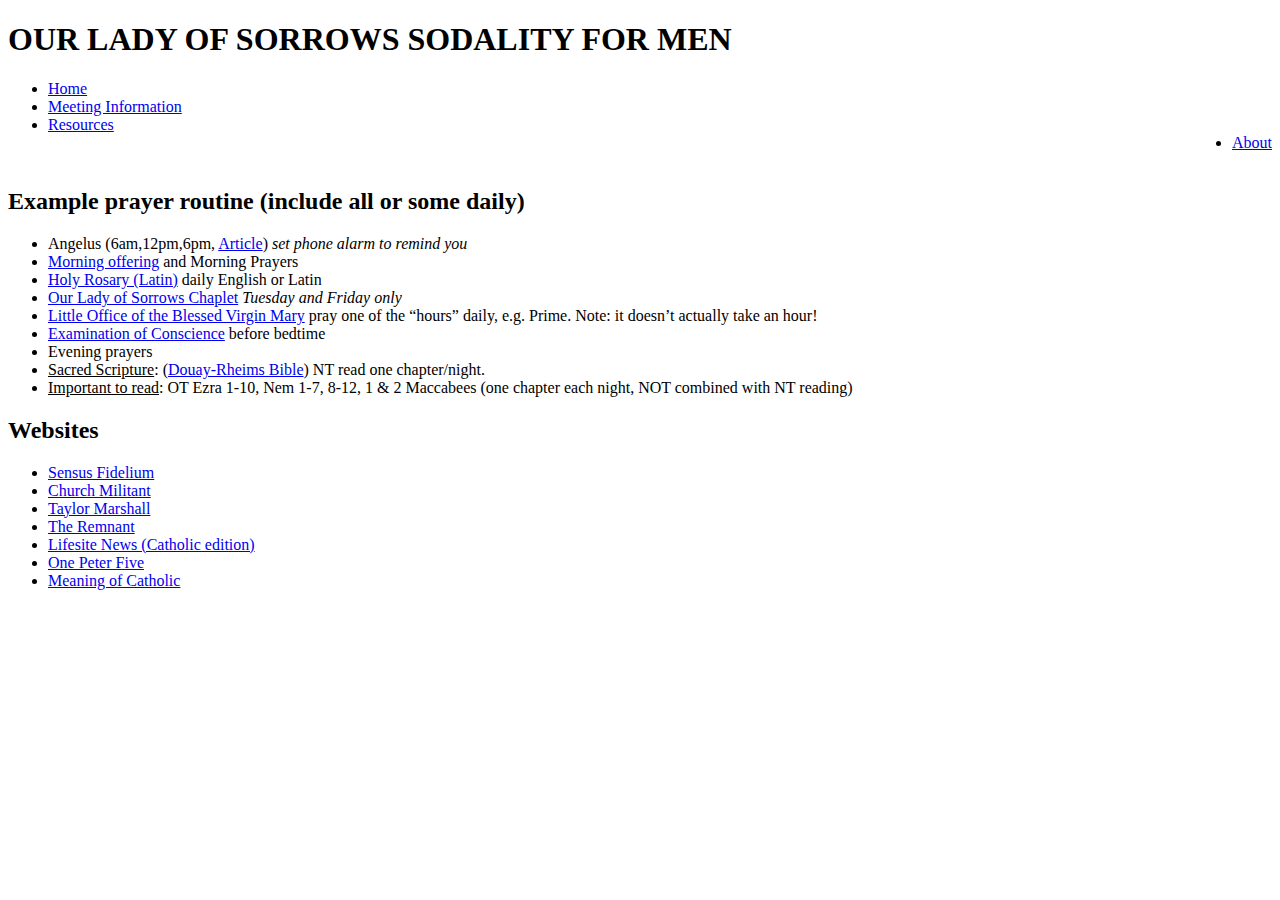
==== Resources.html @ 52148220 "Update Resources.html" ====
<!DOCTYPE HTML>
<meta charset="UTF-8">
<html>
	<head>
		<link rel = "stylesheet" href = "stylesheet1.css">
		<title>Resources</title>
	<meta name="viewport" content="width=device-width, initial-scale=1.0">
	</head>
<body>
	<header><h1>OUR LADY OF SORROWS SODALITY FOR MEN</h1></header>
	<nav class="topmenu">
		<ul>
			<li><a href="index.html">Home</a></li>
			<li><a href="#meetings">Meeting Information</a></li>
			<li><a  class="active" href="Resources.html">Resources</a></li>
			<li style="float:right"><a href="about.html">About</a></li>
		</ul>
	</nav>
	<br/>
	<div class="objectives">
		<h2>Example prayer routine (include all or some daily)</h2>
		<ul>
			<li>Angelus (6am,12pm,6pm, <a href="https://remnantnewspaper.com/web/index.php/articles/item/4796-the-angelus-a-militant-christian-prayer">Article</a>) <i>set phone alarm to remind you</i></li>
			<li><a href="https://www.romancatholicman.com/morning-offering/">Morning offering</a> and Morning Prayers</li>
			<li><a href="https://www.youtube.com/playlist?list=PL25F62DC2B52DE0EC">Holy Rosary (Latin)</a> daily English or Latin</li>
			<li><a href="http://www.rosary-society.org/sorrow-sheets-2.pdf">Our Lady of Sorrows Chaplet</a> <i>Tuesday and Friday only</i></li>
			<li><a href="http://traditionalcarmelite.com/pray/littleoffice/">Little Office of the Blessed Virgin Mary</a> pray one of the “hours” daily, e.g. Prime. Note: it doesn’t actually take an hour!</li>
			<li><a href="http://www.traditionalcatholic.net/Tradition/Information/Examination_of_Conscience.html">Examination of Conscience</a> before bedtime</li>
			<li>Evening prayers</li>
			<li><u>Sacred Scripture</u>: (<a href="http://drbo.org/">Douay-Rheims Bible</a>) NT read one chapter/night.</li>
			<li><u>Important to read</u>: OT Ezra 1-10, Nem 1-7, 8-12, 1 & 2 Maccabees (one chapter each night, NOT combined with NT reading)</li>
		</ul>
	</div>
	<div class="objectives">
		<h2>Websites</h2>
		<ul>
			<li><a href="https://www.youtube.com/user/onearmsteve4192/videos">Sensus Fidelium</a></li>
			<li><a href="https://www.churchmilitant.com/">Church Militant</a></li>
			<li><a href="https://taylormarshall.com/">Taylor Marshall</a></li>
			<li><a href="https://remnantnewspaper.com/web/index.php">The Remnant</a></li>
			<li><a href="https://www.lifesitenews.com/catholic">Lifesite News (Catholic edition)</a></li>
			<li><a href="https://onepeterfive.com/">One Peter Five</a></li>
			<li><a href="https://meaningofcatholic.com/">Meaning of Catholic</a></li>			
		</ul
	</div>


<!--<p>This is <sup>superscripted</sup> text.</p>
<p>This is <ins>inserted</ins> text.</p>
<p>This is <del>deleted</del> text.</p>
<p align="center">This paragraph is aligned to the center of the page.</p> 
<hr/>
<div class="blue">
<p class="left">This paragraph is aligned to the left side of the page.</p>
<p class="center">This paragraph is aligned to the center of the page.</p>
<p class="right">This paragraph is aligned to the right side of the page.</p> 
</div>
<hr/>
<p class="small">This paragraph is styled as "small" from a stylesheet.</p>
<p class="medium">This paragraph is styled as "medium" from a stylesheet.</p>
<p class="large">This paragraph is styled as "large" from a stylesheet.</p>
<p class="xlarge">This paragraph is styled as "x-large" from a stylesheet.</p>
<hr/>
<p class="normal">This paragraph is font-variant:normal with color property red.</p>
<p class="smallcaps">This paragraph is font-variant:small-caps with color property green.</p>-->

</body>
</html>
</html>
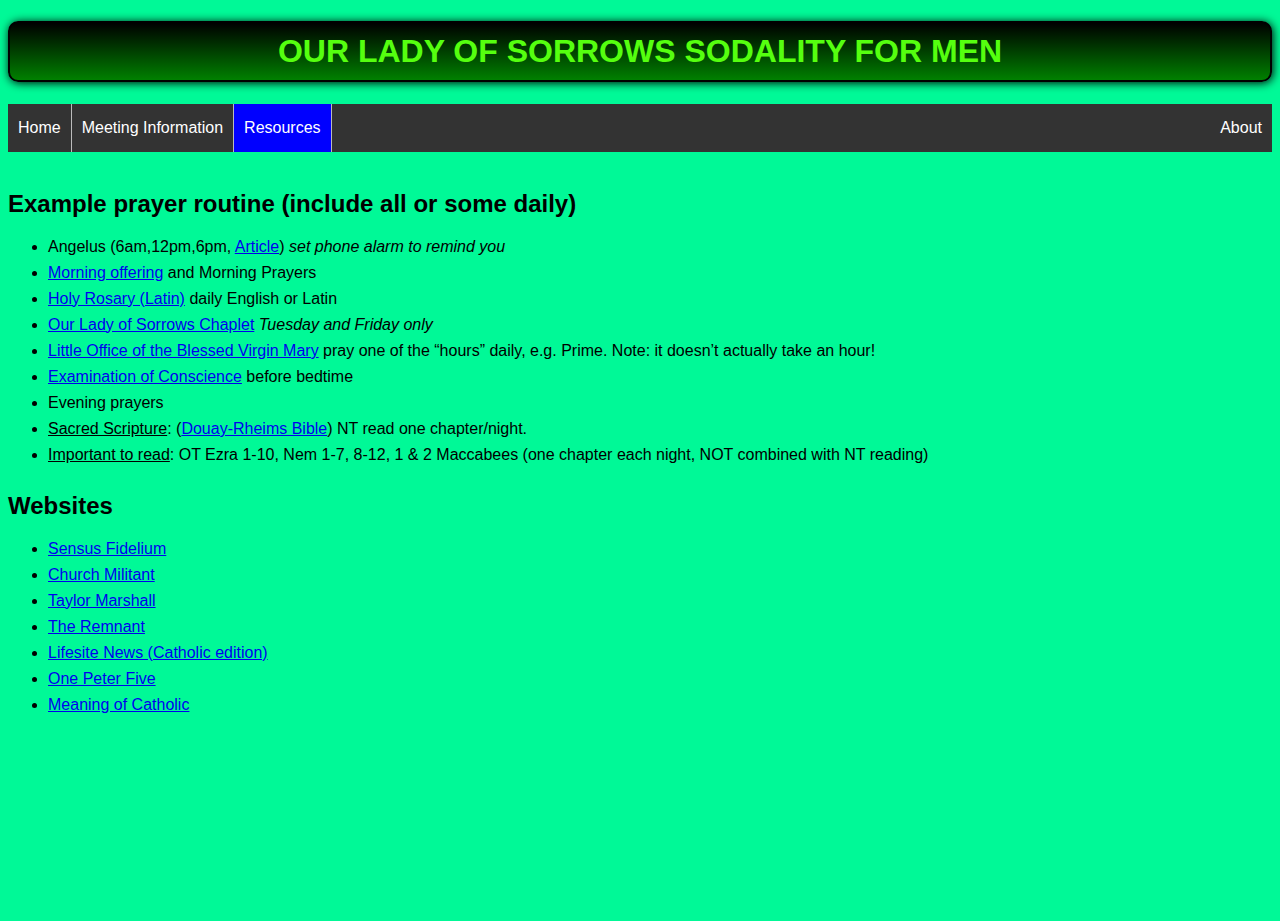
==== commit ba2b19e5: "Update Resources.html" ====
--- a/Resources.html
+++ b/Resources.html
@@ -11,8 +11,8 @@
 	<nav class="topmenu">
 		<ul>
 			<li><a href="index.html">Home</a></li>
-			<li><a href="#meetings">Meeting Information</a></li>
-			<li><a  class="active" href="Resources.html">Resources</a></li>
+			<li><a href="meetings.html">Meeting Information</a></li>
+			<li><a  class="active" href="resources.html">Resources</a></li>
 			<li style="float:right"><a href="about.html">About</a></li>
 		</ul>
 	</nav>
--- a/stylesheet1.css
+++ b/stylesheet1.css
@@ -0,0 +1,99 @@
+html,body {
+	height:100%;
+	box-sizing:border-box;
+	background-color: #00f997;
+	font-family:arial, times, times new roman, georgia, serif;
+}
+.topmenu {
+
+}
+.topmenu ul {
+	background-color: #333;
+	overflow: hidden;
+	margin: 0;
+	padding: 0;
+}
+.topmenu ul li {
+	font-family: arial, times, "times new roman", georgia, serif;
+	color: black;
+	display: inline;
+	float: left;
+	border-right: 1px solid #bbb;
+	list-style-type: none;
+}
+.topmenu ul li:last-child {
+	border-right: none;
+}
+.topmenu ul li a {
+	display: block;
+	color: white;
+	text-decoration: none;
+	padding: 15px 10px;
+}
+.topmenu ul li a:hover {
+	background-color: black;
+	color: white;
+}
+.active {
+	background-color: blue;
+}
+h1{
+	border:2px solid black;
+	box-shadow:1px 1px 10px black;
+	padding:10px;
+	border-radius: 10px;
+	text-align:center;
+	font-family:	arial, times, times new roman, georgia, serif;
+	font-size: 32px;
+	color:#55ff0f;
+	background:linear-gradient(#000000,#008000);
+
+}
+.content {
+	font-family: arial, times, "times new roman", georgia, serif;
+}
+.definition {
+	text-align:left;
+	font-family:arial;
+	color:#000000;
+	display: inline;
+}
+.definition ul {
+	display: block;
+}
+.definition li {
+	list-style-type: none;
+	padding-left: 200px;
+}
+.definition img {
+	border: 4px solid black;
+	margin-right: 1em;
+	margin-bottom: 1em;
+	float: left;
+	
+}
+.objectives {
+	font-family:arial, times, times new roman, georgia, serif;
+}
+.objectives ul li {
+	padding-bottom: 8px;
+}
+.patrons {
+	font-family:arial, times, times new roman, georgia, serif;
+}
+.patrons ul li {
+	padding-bottom: 8px;
+	list-style-type: none;
+}
+.red {
+	color: blue;
+}
+.video{
+	text-align:center;
+	padding:10px;	
+}
+
+.videoframe{
+	border:2px solid black;
+	box-shadow:1px 1px 10px black;
+}
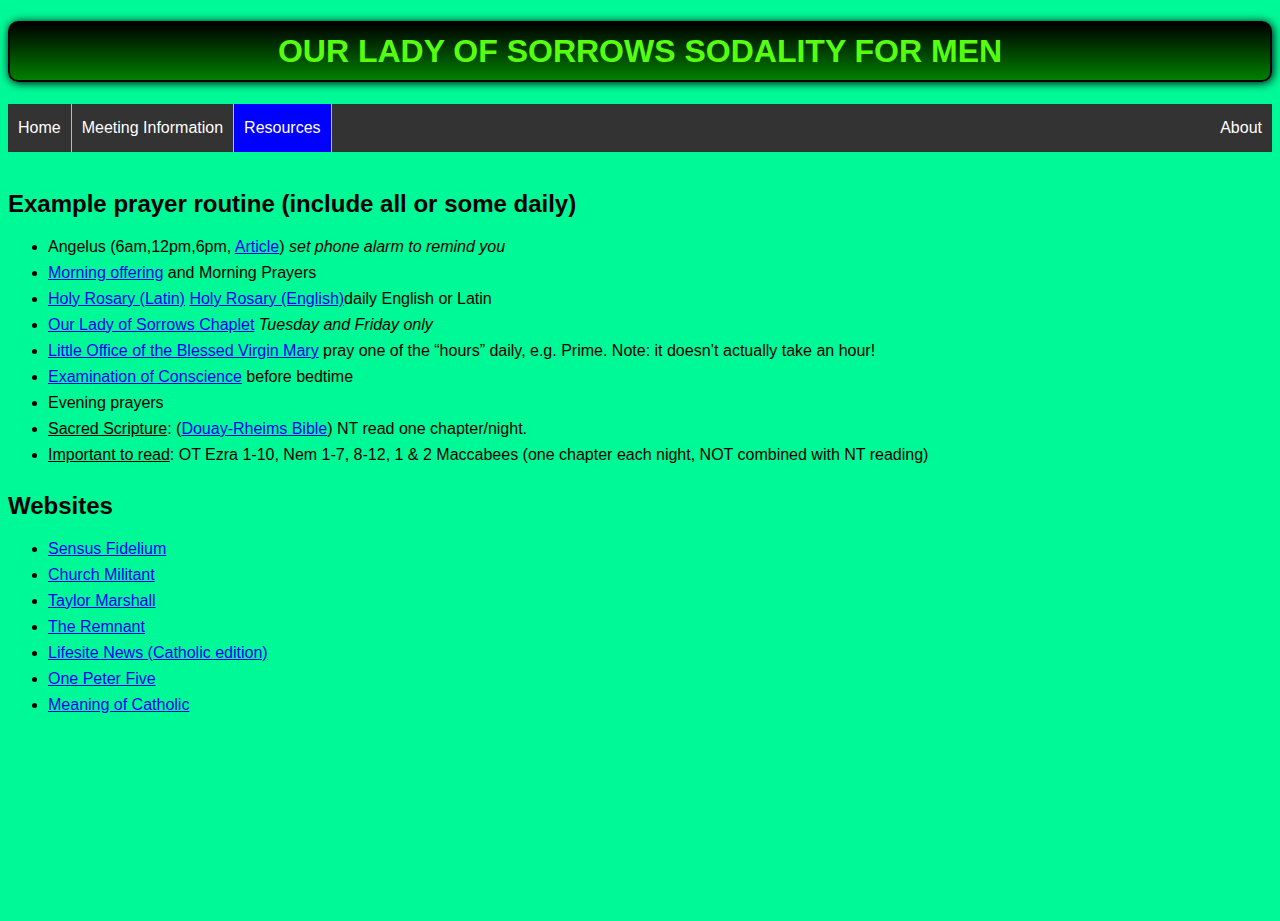
==== commit fb33dddb: "Update Resources.html" ====
--- a/Resources.html
+++ b/Resources.html
@@ -20,27 +20,27 @@
 	<div class="objectives">
 		<h2>Example prayer routine (include all or some daily)</h2>
 		<ul>
-			<li>Angelus (6am,12pm,6pm, <a href="https://remnantnewspaper.com/web/index.php/articles/item/4796-the-angelus-a-militant-christian-prayer">Article</a>) <i>set phone alarm to remind you</i></li>
-			<li><a href="https://www.romancatholicman.com/morning-offering/">Morning offering</a> and Morning Prayers</li>
-			<li><a href="https://www.youtube.com/playlist?list=PL25F62DC2B52DE0EC">Holy Rosary (Latin)</a> daily English or Latin</li>
-			<li><a href="http://www.rosary-society.org/sorrow-sheets-2.pdf">Our Lady of Sorrows Chaplet</a> <i>Tuesday and Friday only</i></li>
-			<li><a href="http://traditionalcarmelite.com/pray/littleoffice/">Little Office of the Blessed Virgin Mary</a> pray one of the “hours” daily, e.g. Prime. Note: it doesn’t actually take an hour!</li>
-			<li><a href="http://www.traditionalcatholic.net/Tradition/Information/Examination_of_Conscience.html">Examination of Conscience</a> before bedtime</li>
+			<li>Angelus (6am,12pm,6pm, <a href="https://remnantnewspaper.com/web/index.php/articles/item/4796-the-angelus-a-militant-christian-prayer" target="_blank">Article</a>) <i>set phone alarm to remind you</i></li>
+			<li><a href="https://www.romancatholicman.com/morning-offering/" target="_blank">Morning offering</a> and Morning Prayers</li>
+			<li><a href="https://www.youtube.com/playlist?list=PL25F62DC2B52DE0EC" target="_blank">Holy Rosary (Latin)</a> <a href="https://www.discerninghearts.com/catholic-podcasts/holy-rosary/" target="_blank">Holy Rosary (English)</a>daily English or Latin</li>
+			<li><a href="http://www.rosary-society.org/sorrow-sheets-2.pdf" target="_blank">Our Lady of Sorrows Chaplet</a> <i>Tuesday and Friday only</i></li>
+			<li><a href="http://traditionalcarmelite.com/pray/littleoffice/" target="_blank">Little Office of the Blessed Virgin Mary</a> pray one of the “hours” daily, e.g. Prime. Note: it doesn’t actually take an hour!</li>
+			<li><a href="http://www.traditionalcatholic.net/Tradition/Information/Examination_of_Conscience.html" target="_blank">Examination of Conscience</a> before bedtime</li>
 			<li>Evening prayers</li>
-			<li><u>Sacred Scripture</u>: (<a href="http://drbo.org/">Douay-Rheims Bible</a>) NT read one chapter/night.</li>
+			<li><u>Sacred Scripture</u>: (<a href="http://drbo.org/" target="_blank">Douay-Rheims Bible</a>) NT read one chapter/night.</li>
 			<li><u>Important to read</u>: OT Ezra 1-10, Nem 1-7, 8-12, 1 & 2 Maccabees (one chapter each night, NOT combined with NT reading)</li>
 		</ul>
 	</div>
 	<div class="objectives">
 		<h2>Websites</h2>
 		<ul>
-			<li><a href="https://www.youtube.com/user/onearmsteve4192/videos">Sensus Fidelium</a></li>
-			<li><a href="https://www.churchmilitant.com/">Church Militant</a></li>
-			<li><a href="https://taylormarshall.com/">Taylor Marshall</a></li>
-			<li><a href="https://remnantnewspaper.com/web/index.php">The Remnant</a></li>
-			<li><a href="https://www.lifesitenews.com/catholic">Lifesite News (Catholic edition)</a></li>
-			<li><a href="https://onepeterfive.com/">One Peter Five</a></li>
-			<li><a href="https://meaningofcatholic.com/">Meaning of Catholic</a></li>			
+			<li><a href="https://www.youtube.com/user/onearmsteve4192/videos" target="_blank">Sensus Fidelium</a></li>
+			<li><a href="https://www.churchmilitant.com/" target="_blank">Church Militant</a></li>
+			<li><a href="https://taylormarshall.com/" target="_blank">Taylor Marshall</a></li>
+			<li><a href="https://remnantnewspaper.com/web/index.php" target="_blank">The Remnant</a></li>
+			<li><a href="https://www.lifesitenews.com/catholic" target="_blank">Lifesite News (Catholic edition)</a></li>
+			<li><a href="https://onepeterfive.com/" target="_blank">One Peter Five</a></li>
+			<li><a href="https://meaningofcatholic.com/" target="_blank">Meaning of Catholic</a></li>			
 		</ul
 	</div>
 
--- a/stylesheet1.css
+++ b/stylesheet1.css
@@ -51,6 +51,7 @@
 }
 .content {
 	font-family: arial, times, "times new roman", georgia, serif;
+	clear: both;
 }
 .definition {
 	text-align:left;
@@ -73,7 +74,7 @@
 	
 }
 .objectives {
-	font-family:arial, times, times new roman, georgia, serif;
+	font-family:arial, times, times new roman, georgia, serif;	
 }
 .objectives ul li {
 	padding-bottom: 8px;
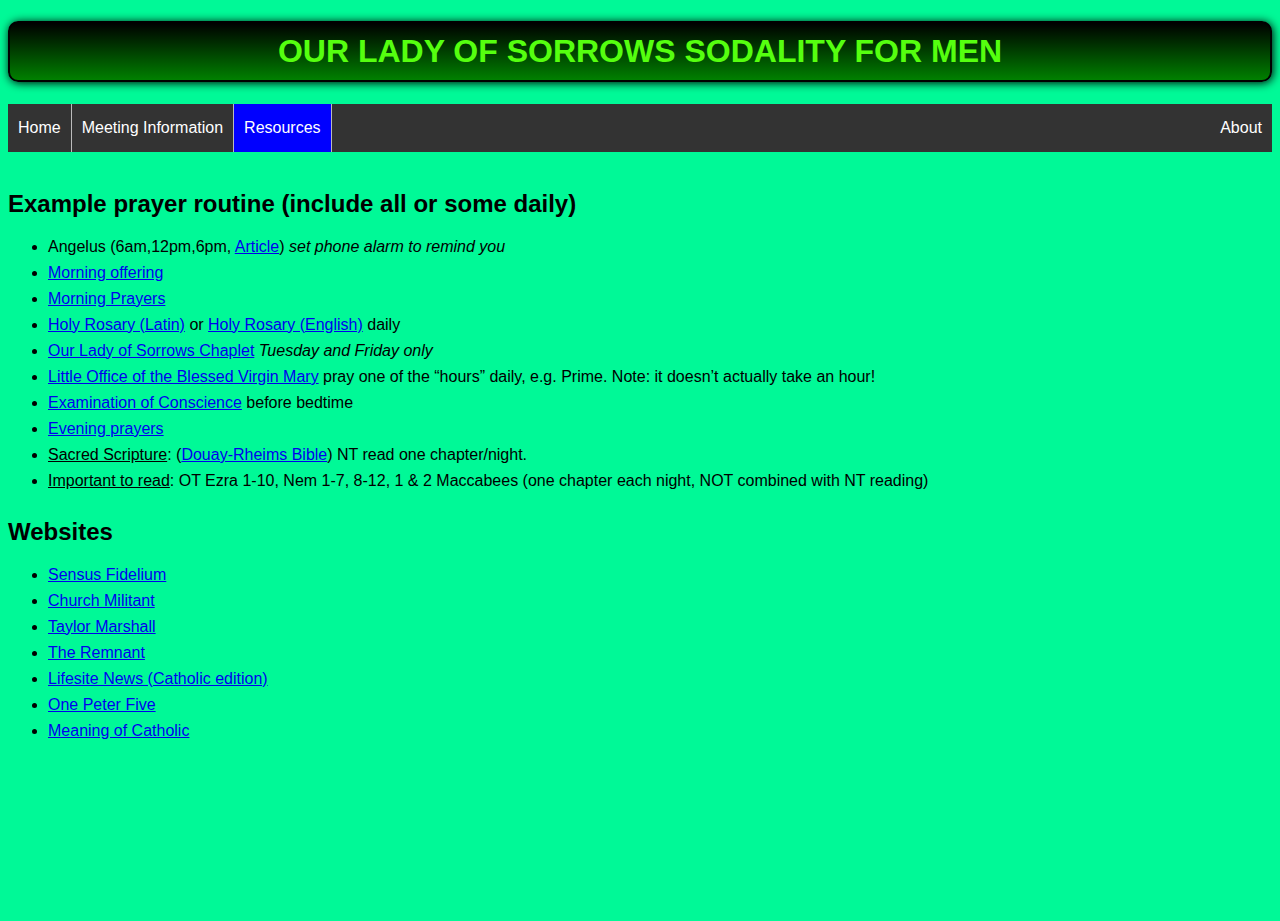
==== commit 3791303d: "Update Resources.html" ====
--- a/Resources.html
+++ b/Resources.html
@@ -21,12 +21,13 @@
 		<h2>Example prayer routine (include all or some daily)</h2>
 		<ul>
 			<li>Angelus (6am,12pm,6pm, <a href="https://remnantnewspaper.com/web/index.php/articles/item/4796-the-angelus-a-militant-christian-prayer" target="_blank">Article</a>) <i>set phone alarm to remind you</i></li>
-			<li><a href="https://www.romancatholicman.com/morning-offering/" target="_blank">Morning offering</a> and Morning Prayers</li>
-			<li><a href="https://www.youtube.com/playlist?list=PL25F62DC2B52DE0EC" target="_blank">Holy Rosary (Latin)</a> <a href="https://www.discerninghearts.com/catholic-podcasts/holy-rosary/" target="_blank">Holy Rosary (English)</a>daily English or Latin</li>
+			<li><a href="https://www.romancatholicman.com/morning-offering/" target="_blank">Morning offering</a></li>
+			<li><a href="https://divineoffice.org/welcome/" target="_blank">Morning Prayers</a></li>
+			<li><a href="https://www.youtube.com/playlist?list=PL25F62DC2B52DE0EC" target="_blank">Holy Rosary (Latin)</a> or <a href="https://www.discerninghearts.com/catholic-podcasts/holy-rosary/" target="_blank">Holy Rosary (English)</a> daily</li>
 			<li><a href="http://www.rosary-society.org/sorrow-sheets-2.pdf" target="_blank">Our Lady of Sorrows Chaplet</a> <i>Tuesday and Friday only</i></li>
 			<li><a href="http://traditionalcarmelite.com/pray/littleoffice/" target="_blank">Little Office of the Blessed Virgin Mary</a> pray one of the “hours” daily, e.g. Prime. Note: it doesn’t actually take an hour!</li>
 			<li><a href="http://www.traditionalcatholic.net/Tradition/Information/Examination_of_Conscience.html" target="_blank">Examination of Conscience</a> before bedtime</li>
-			<li>Evening prayers</li>
+			<li><a href="https://divineoffice.org/welcome/" target="_blank">Evening prayers</a></li>
 			<li><u>Sacred Scripture</u>: (<a href="http://drbo.org/" target="_blank">Douay-Rheims Bible</a>) NT read one chapter/night.</li>
 			<li><u>Important to read</u>: OT Ezra 1-10, Nem 1-7, 8-12, 1 & 2 Maccabees (one chapter each night, NOT combined with NT reading)</li>
 		</ul>
